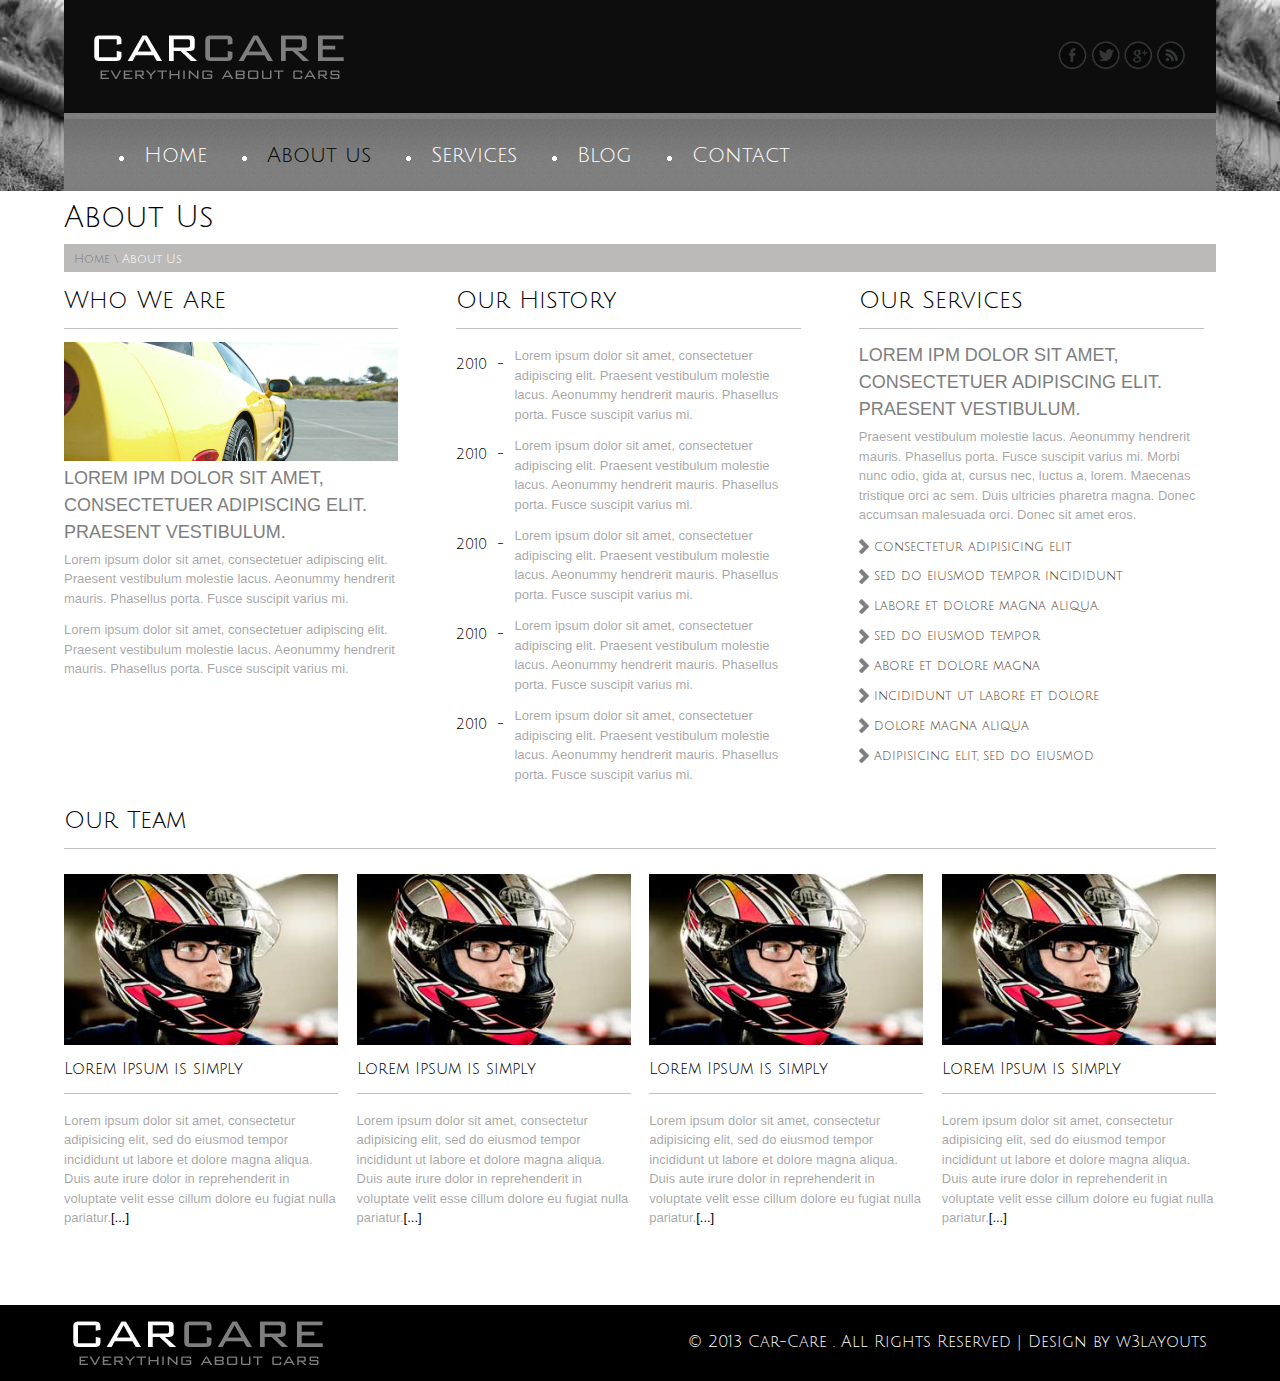
==== about.html @ 3f4c964e "Add template" ====
<!--
Author: W3layouts
Author URL: http://w3layouts.com
License: Creative Commons Attribution 3.0 Unported
License URL: http://creativecommons.org/licenses/by/3.0/
-->
<!DOCTYPE HTML>
<html>
	<head>
		<meta http-equiv="Content-Type" content="text/html; charset=utf-8" />
		<title>Car_Care Website Template | About :: W3layouts</title>
		<link href="css/style.css" rel="stylesheet" type="text/css"  media="all" />
		<link href='//fonts.googleapis.com/css?family=Julius+Sans+One' rel='stylesheet' type='text/css'>
		<link href='//fonts.googleapis.com/css?family=Clicker+Script' rel='stylesheet' type='text/css'>
	</head>
	<body>
	<!--start-wrap--->
	<div class="wrap">
		<!--start-header--->
		<div class="header">
			<!--start-logo--->
			<div class="logo">
				<a href="index.html"><img src="images/logo1.png" title="logo" /></a>
			</div>
			<!--end-logo--->
			<!--start-top-nav--->
			<div class="social-top-nav">
				<ul>
					<li><a href="#"><img src="images/facebook.png" title="facebook" /></a></li>
					<li><a href="#"><img src="images/twitter.png" title="twitter" /></a></li>
					<li><a href="#"><img src="images/google.png" title="google+" /></a></li>
					<li><a href="#"><img src="images/feed.png" title="rss" /></a></li>
				</ul>
			</div>
			<div class="clear"> </div>
			<!--end-top-nav--->
			</div>
			<!--start-top-nav--->
			<div class="top-nav">
				<ul>
					<li><a href="index.html">Home</a></li>
					<li class="active"><a href="about.html">About us</a></li>
					<li><a href="services.html">Services</a></li>
					<li><a href="blog.html">Blog</a></li>
					<li><a href="contact.html">Contact</a></li>
				</ul>
			</div>
			<!--end-top-nav--->
		<!--end-header--->
					</div>
					<!---start-about--->
						<div class="about">
							<div class="wrap">
								<h5>About Us</h5>
								<div class="about-top-pagination"> 
									<ul>
										<li><a href="#">Home \</a></li>
										<li><a href="#"><span>About Us</span></a></li>
									</ul>
								</div>
								<div class="about-topgrids">
									<div class="about-topgrid1">
										<h3>Who We Are</h3>
										<img src="images/01.jpg" title="name"/>
										<h4>LOREM IPM DOLOR SIT AMET, CONSECTETUER ADIPISCING ELIT. PRAESENT VESTIBULUM.</h4>
										<p>Lorem ipsum dolor sit amet, consectetuer adipiscing elit. Praesent vestibulum molestie lacus. Aeonummy hendrerit mauris. Phasellus porta. Fusce suscipit varius mi.</p>
										<p>Lorem ipsum dolor sit amet, consectetuer adipiscing elit. Praesent vestibulum molestie lacus. Aeonummy hendrerit mauris. Phasellus porta. Fusce suscipit varius mi.</p>
									</div>
								</div>
								<div class="about-histore">
									<h3>Our History</h3>
									<div class="historey-lines">
										<ul>
											<li><span>2010 &nbsp;-</span></li>
											<li><p>Lorem ipsum dolor sit amet, consectetuer adipiscing elit. Praesent vestibulum molestie lacus. Aeonummy hendrerit mauris. Phasellus porta. Fusce suscipit varius mi.</p></li>
											<div class="clear"> </div>
										</ul>
									</div>
									<div class="historey-lines">
										<ul>
											<li><span>2010 &nbsp;-</span></li>
											<li><p>Lorem ipsum dolor sit amet, consectetuer adipiscing elit. Praesent vestibulum molestie lacus. Aeonummy hendrerit mauris. Phasellus porta. Fusce suscipit varius mi.</p></li>
											<div class="clear"> </div>
										</ul>
									</div>
									<div class="historey-lines">
										<ul>
											<li><span>2010 &nbsp;-</span></li>
											<li><p>Lorem ipsum dolor sit amet, consectetuer adipiscing elit. Praesent vestibulum molestie lacus. Aeonummy hendrerit mauris. Phasellus porta. Fusce suscipit varius mi.</p></li>
											<div class="clear"> </div>
										</ul>
									</div>
									<div class="historey-lines">
										<ul>
											<li><span>2010 &nbsp;-</span></li>
											<li><p>Lorem ipsum dolor sit amet, consectetuer adipiscing elit. Praesent vestibulum molestie lacus. Aeonummy hendrerit mauris. Phasellus porta. Fusce suscipit varius mi.</p></li>
											<div class="clear"> </div>
										</ul>
									</div>
									<div class="historey-lines">
										<ul>
											<li><span>2010 &nbsp;-</span></li>
											<li><p>Lorem ipsum dolor sit amet, consectetuer adipiscing elit. Praesent vestibulum molestie lacus. Aeonummy hendrerit mauris. Phasellus porta. Fusce suscipit varius mi.</p></li>
											<div class="clear"> </div>
										</ul>
									</div>
									<div class="clear"> </div>
								</div>
								<div class="about-services">
									<h3>Our Services</h3>
									<h4>LOREM IPM DOLOR SIT AMET, CONSECTETUER ADIPISCING ELIT. PRAESENT VESTIBULUM.</h4>
									<p>Praesent vestibulum molestie lacus. Aeonummy hendrerit mauris. Phasellus porta. Fusce suscipit varius mi. Morbi nunc odio, gida at, cursus nec, luctus a, lorem. Maecenas tristique orci ac sem. Duis ultricies pharetra magna. Donec accumsan malesuada orci. Donec sit amet eros.</p>
									<ul>
										<li><a href="#"><img src="images/marker1.png"> consectetur adipisicing elit</a></li>
										<li><a href="#"><img src="images/marker1.png"> sed do eiusmod tempor incididunt</a></li>
										<li><a href="#"><img src="images/marker1.png"> labore et dolore magna aliqua.</a></li>
										<li><a href="#"><img src="images/marker1.png"> sed do eiusmod tempor</a></li>
										<li><a href="#"><img src="images/marker1.png"> abore et dolore magna</a></li>
										<li><a href="#"><img src="images/marker1.png"> incididunt ut labore et dolore</a></li>
										<li><a href="#"><img src="images/marker1.png"> dolore magna aliqua</a></li>
										<li><a href="#"><img src="images/marker1.png"> adipisicing elit, sed do eiusmod</a></li>
										<div class="clear"> </div>
									</ul>
								</div>
								<div class="clear"> </div>
								<div class="ourteam">
									<h3>Our Team</h3>
									<div class="section group">
										<div class="grid_1_of_4 images_1_of_4">
											 <img src="images/w1.jpg">
											 <h3>Lorem Ipsum is simply </h3>
											 <p>Lorem ipsum dolor sit amet, consectetur adipisicing elit, sed do eiusmod tempor incididunt ut labore et dolore magna aliqua. Duis aute irure dolor in reprehenderit in voluptate velit esse cillum dolore eu fugiat nulla pariatur.<a href="#">[...]</a></p>
										</div>
										<div class="grid_1_of_4 images_1_of_4">
											 <img src="images/w1.jpg">
											 <h3>Lorem Ipsum is simply </h3>
											 <p>Lorem ipsum dolor sit amet, consectetur adipisicing elit, sed do eiusmod tempor incididunt ut labore et dolore magna aliqua. Duis aute irure dolor in reprehenderit in voluptate velit esse cillum dolore eu fugiat nulla pariatur.<a href="#">[...]</a></p>
										</div>
										<div class="grid_1_of_4 images_1_of_4">
											 <img src="images/w1.jpg">
											 <h3>Lorem Ipsum is simply </h3>
											 <p>Lorem ipsum dolor sit amet, consectetur adipisicing elit, sed do eiusmod tempor incididunt ut labore et dolore magna aliqua. Duis aute irure dolor in reprehenderit in voluptate velit esse cillum dolore eu fugiat nulla pariatur.<a href="#">[...]</a></p>
										</div>
										<div class="grid_1_of_4 images_1_of_4">
											 <img src="images/w1.jpg">
											 <h3>Lorem Ipsum is simply </h3>
											 <p>Lorem ipsum dolor sit amet, consectetur adipisicing elit, sed do eiusmod tempor incididunt ut labore et dolore magna aliqua. Duis aute irure dolor in reprehenderit in voluptate velit esse cillum dolore eu fugiat nulla pariatur.<a href="#">[...]</a></p>
										</div>
									</div>
								</div>
							</div>
							<!---end-about--->
							<div class="clear"> </div>
								<div class="footer"> 
									<div class="wrap"> 
									<div class="footer-left">
										<a href="#"><img src="images/logo1.png" title="logo" /></a>
									</div>
									<div class="footer-right">
										<p>© 2013 Car-Care . All Rights Reserved | Design by <a href="http://w3layouts.com/">w3layouts</a></p>
									</div>
									<div class="clear"> </div>
								</div>
						</div>
	<!--end-wrap--->
	 </div>
	</body>
</html>
---- css/style.css ----
/* reset */
html,body,div,span,applet,object,iframe,h1,h2,h3,h4,h5,h6,p,blockquote,pre,a,abbr,acronym,address,big,cite,code,del,dfn,em,img,ins,kbd,q,s,samp,small,strike,strong,sub,sup,tt,var,b,u,i,dl,dt,dd,ol,nav ul,nav li,fieldset,form,label,legend,table,caption,tbody,tfoot,thead,tr,th,td,article,aside,canvas,details,embed,figure,figcaption,footer,header,hgroup,menu,nav,output,ruby,section,summary,time,mark,audio,video{margin:0;padding:0;border:0;font-size:100%;font:inherit;vertical-align:baseline;}
article, aside, details, figcaption, figure,footer, header, hgroup, menu, nav, section {display: block;}
ol,ul{list-style:none;margin:0px;padding:0px;}
blockquote,q{quotes:none;}
blockquote:before,blockquote:after,q:before,q:after{content:'';content:none;}
table{border-collapse:collapse;border-spacing:0;}
/* start editing from here */
a{text-decoration:none;}
.txt-rt{text-align:right;}/* text align right */
.txt-lt{text-align:left;}/* text align left */
.txt-center{text-align:center;}/* text align center */
.float-rt{float:right;}/* float right */
.float-lt{float:left;}/* float left */
.clear{clear:both;}/* clear float */
.pos-relative{position:relative;}/* Position Relative */
.pos-absolute{position:absolute;}/* Position Absolute */
.vertical-base{	vertical-align:baseline;}/* vertical align baseline */
.vertical-top{	vertical-align:top;}/* vertical align top */
nav.vertical ul li{	display:block;}/* vertical menu */
nav.horizontal ul li{	display: inline-block;}/* horizontal menu */
img{max-width:100%;}
/*end reset*/
body{
	background:url(../images/body-bg.jpg) repeat-x #EBE7E6;
}
.wrap{
	width:80%;
	margin:0 auto;
}
.logo{
	float:left;
	margin-top: 5px;
}
.social-top-nav{
	float:right;
	margin-top: 11px;
}
.social-top-nav ul li{
	display:inline-block;
}
.social-top-nav ul li a{
	display:block;
}
.social-top-nav ul li a img:hover{
	opacity:0.8;
}
.header{
	background: #0D0D0D;
	padding:30px;
}
/*----top-nav----*/
.top-nav ul li{
	display: inline-block;
	background: url(../images/li.png) transparent 0 80% no-repeat;
	padding: 7px 0px 0px 26px;
	margin-left: 30px;
}
.top-nav ul li a{
	font-family: 'Julius Sans One', sans-serif;
	color: #fff;
	font-size: 1.29em;
}
.top-nav{
	background: url(../images/nav1.png) #7D7D7D repeat-x;
	padding: 24px;
}
.top-nav li.active> a, .top-nav li> a:hover {
	color:#000;
}
/*----content----*/
/*  GRID OF THREE   ============================================================================= */
.content-top-grids{
	background:#FFFFFF;
	box-shadow: 0px 0px 10px rgba(85, 85, 85, 0.12);
}
.section {
	clear: both;
	padding: 0px;
	margin: 0px;
}
.group:before,
.group:after {
    content:"";
    display:table;
}
.group:after {
    clear:both;
}
.group {
    zoom:1;
}
.grid_1_of_3{
	display: block;
	float:left;
	margin: 1% 0 0% 1.6%;
	text-align: center;
}
.grid_1_of_3:first-child { 
	margin-left: 0; 
} 
.images_1_of_3 {
	width: 29.2%;
	padding: 1.5% 1.5% 0 1.5%;
}
.images_1_of_3  img {
	max-width:100%;
	display:block;
}
.images_1_of_3  h3{
	font: 400 52px/72px 'Clicker Script',cursive;
	color: #565656;
	text-align: center;
	margin-bottom: 0;
	padding-bottom: 0px;
}
.images_1_of_3  h4{
	font: 400 22px Julius Sans One;
	color: #797673;
	text-align: center;
	letter-spacing: 1px;
	padding-bottom: 4px;
	margin: 0;
	padding: 0px 0 12px;
}
.images_1_of_3:first-child h3 span{
	color:#53BEE2;
}
.images_1_of_3:nth-child(2) h3 span{
	color:#FFBD12;
}
.images_1_of_3:nth-child(3) h3 span{
	color:#83CB13;
}
.images_1_of_3  p  {
	font-size:0.8125em;
	color: rgba(85, 85, 85, 0.53);
	line-height: 1.5em;
	font-family: "Helvetica Neue",Helvetica,Arial,sans-serif;
	padding: 4px 0px 8px 0px;
}
.images_1_of_3 .button{
	margin-top: .3em;
	line-height: 1.9em;
	width: 90%;
	text-align: center;
	margin: 0 auto;
	height: 45px;
	border-bottom: 8px solid #53BEE2;
}
.images_1_of_3 .mid{
	border-bottom: 8px solid #FFBD12;
}
.images_1_of_3 .last{
	border-bottom: 8px solid #83CB13;
}
.images_1_of_3 .mid span a:hover,.images_1_of_3 .last span a:hover,.images_1_of_3 .button a:hover{
	color:#000;
}
.images_1_of_3 .mid span a{
	background:url(../images/002.png) no-repeat center;
	height: 62px;
	display: block;
	line-height: 3.4em;
	font-family: "Helvetica Neue",Helvetica,Arial,sans-serif;
	font-weight:bold;
	color:#fff;
	text-align: center;
	font-size: 1.09em;
}
.images_1_of_3 .last span a{
	background:url(../images/003.png) no-repeat center;
	height: 62px;
	display: block;
	line-height: 3.4em;
	font-family: "Helvetica Neue",Helvetica,Arial,sans-serif;
	font-weight:bold;
	color:#fff;
	text-align: center;
	font-size: 1.09em;
}
.images_1_of_3 .button a{
		background: url(../images/001.png) no-repeat center;
		height: 62px;
		display: block;
		line-height: 3.4em;
		display: block;
		font-family: "Helvetica Neue",Helvetica,Arial,sans-serif;
		font-weight:bold;
		color:#fff;
		text-align: center;
		font-size: 1.09em;
		transition: 0.5s ease;
		-o-transition: 0.5s ease;
		-webkit-transition: 0.5s ease;
}
.images_1_of_3 .button a:hover{
        text-decoration:none; 
}

/***** Media Quries *****/
@media only screen and (max-width: 1024px) {
	.wrap{
		width:90%;
	}	
}
/*  GO FULL WIDTH AT LESS THAN 640 PIXELS */
@media only screen and (max-width: 640px) {
	
	.wrap{
		width:95%;
	}
	.grid_1_of_3{ 
		margin: 2% 0 2% 0%;
	}
	
	.images_1_of_3 {
		width:94%;
		padding:3%;
	}
}

/*  GO FULL WIDTH AT LESS THAN 480 PIXELS */
@media only screen and (max-width: 480px) {
	
	.wrap{
		width:95%;
	}
	.grid_1_of_3{ 
		margin: 2% 0 2% 0%;
	}	
	.images_1_of_3 {
		width:92%;
		padding:4%;
	}
}
/*---banner-info---*/
.banner-info{
	float:left;
	padding: 83px 0px 0px 10px;
}
.banner-img{
	float:right;
}
.banner-img img{
	display:block;
}
.banner-info p{
	color:#F2B81F;
	font-family: "Helvetica Neue",Helvetica,Arial,sans-serif;
	font-size:100px;
	line-height: 1.3em;
}
.banner-info h3{
	color:#574839;
	font-family: "Helvetica Neue",Helvetica,Arial,sans-serif;
	font-size: 50px;
	font-weight: bold;
	line-height: 1.12em;
}
.banner-info p span{
	color:#FF6C28;
	font-family: "Helvetica Neue",Helvetica,Arial,sans-serif;
	padding-right: 15px;
}
.banner-link{
	background: rgba(131, 131, 131, 0.44);
	padding: 10px;
}
.bannerlink1 a{
	color:#fff;
	font-family: 'Julius Sans One', sans-serif;
	font-size: 18px;
	float: right;
	transition: 0.5s ease;
	-o-transition: 0.5s ease;
	-webkit-transition: 0.5s ease;
}
.bannerlink1 a img{
	vertical-align:middle;
}
.bannerlink1 a:hover{
	color:#000;
}
/*-----bottom-grids----*/
.bottom-grid1 {
	width: 27%;
	float:left;
	margin-right: 3%;
}
.bottom-grids{
	background:#fff;
}
.bottom-grid1 h3,.bottom-grid2 h3{
	color: #000;
	font-family: 'Julius Sans One', sans-serif;
	font-size: 24px;
	padding: 15px 0px 15px 0px;
	border-bottom: 1px solid silver;
	margin-bottom: 13px;
}
.bottom-grid1 span,.bottom-grid2 span{
	color: #FFBD12;
	font-family: 'Julius Sans One', sans-serif;
	font-size: 16px;
}
.bottom-grid1 p,.bottom-grid2 p{
	font-size: 0.8125em;
	color: rgba(85, 85, 85, 0.53);
	line-height: 1.5em;
	font-family: "Helvetica Neue",Helvetica,Arial,sans-serif;
	padding: 8px 0px 12px 0px;
}
.bottom-grid1 ul li a{
	color: #574839;
	font-family: 'Julius Sans One', sans-serif;
	font-size: 13px;
	line-height: 2.98em;
	transition: 0.5s ease;
	-o-transition: 0.5s ease;
	-webkit-transition: 0.5s ease;
}
.bottom-grid1 ul li a img{
	vertical-align:middle;
}
.bottom-grid1 ul li a:hover{
	color:#FFBD12;
}
.bottom-grid-fristlink{
	background: #FFBD12;
	padding: 10px;
	color: #fff;
	font-family: "Helvetica Neue",Helvetica,Arial,sans-serif;
	font-weight: bold;
	transition: all 0.3s;
}
.bottom-grid-fristlink img{
	vertical-align:middle;
}
.bottom-grid-fristlink:hover{
	color:#000;
}
.bottom-grid2 ul li{
	display:inline-block;
	width: 30%;
	padding: 3.799% 1.34%;
}
.bottom-grid2 {
	float: left;
	width: 33%;
	margin-right: 3%;
}
.bottom-mid span{
	color:#53BEE2;
}
.bottom-mid a{
	background:#53BEE2;
}
.bottom-last a{
	background:#83CB13;
}
.bottom-last span{
	color:#83CB13;	
}
.gallery li a img{
	display:block;
}
/*---footer---*/
.footer{
	margin-top:40px;
	padding: 12px 10px;
	background:#000;
}
.footer-left{
	float:left;
	margin-top: 4px;
}
.footer-right{
	float:right;
	margin-top: 16px;
}
.footer-right p{
	color: #fff;
	font-family: 'Julius Sans One', sans-serif;
	font-size: 16px;
}
.footer-right p a{
	color:#fff;
}
.footer-right p a:hover{
	color: #767676;
}
/*---about---*/
.about-top-pagination{
	background: #BCBAB9;
	padding: 5px 10px;
}
.about-top-pagination ul li{
	display:inline-block;
}
.about-top-pagination ul li a{
	color:#797979;
	font-family: 'Julius Sans One', sans-serif;
	font-size: 12px;
}
.about-top-pagination ul li a span{
	color:#fff;
}
.about{
	background:#fff;
}
.about-topgrid1{
	width: 29%;
	float: left;
	margin-right: 5%;
}
.about h5{
	color: #000;
	font-family: 'Julius Sans One', sans-serif;
	font-size: 30px;
	padding: 10px 0px;
}
.about-topgrid1 h3{
	color: #000;
	font-family: 'Julius Sans One', sans-serif;
	font-size: 24px;
	padding: 15px 0px 15px 0px;
	border-bottom: 1px solid silver;
	margin-bottom: 13px;
}
.about-topgrid1 h4{
	color: #7E7E7E;
	font-family: "Helvetica Neue",Helvetica,Arial,sans-serif;
	font-size: 18px;
	line-height: 1.5em;
}
.about-topgrid1 p{
	font-size: 0.8125em;
	color: rgba(85, 85, 85, 0.53);
	line-height: 1.5em;
	font-family: "Helvetica Neue",Helvetica,Arial,sans-serif;
	padding: 4px 0px 8px 0px;
}
/*----about-histore----*/
.about-histore{
	float:left;
	width:30%;
}
.about-histore h3{
	color: #000;
	font-family: 'Julius Sans One', sans-serif;
	font-size: 24px;
	padding: 15px 0px 15px 0px;
	border-bottom: 1px solid silver;
	margin-bottom: 13px;
}
.about-histore ul li span{
	color: #000;
	font-family: 'Julius Sans One', sans-serif;
	font-size: 14px;
	padding: 15px 0px 15px 0px;
	margin-bottom: 13px;
	float: left;
	width: 15%;
}
.about-histore ul li p{
	font-size: 0.8125em;
	color: rgba(85, 85, 85, 0.53);
	line-height: 1.5em;
	font-family: "Helvetica Neue",Helvetica,Arial,sans-serif;
	padding: 4px 0px 8px 0px;
	float: right;
	width: 83%;
}
/*----about-services---*/
.about-services h3{
	color: #000;
	font-family: 'Julius Sans One', sans-serif;
	font-size: 24px;
	padding: 15px 0px 15px 0px;
	border-bottom: 1px solid silver;
	margin-bottom: 13px;
}
.about-services h4{
	color: #7E7E7E;
	font-family: "Helvetica Neue",Helvetica,Arial,sans-serif;
	font-size: 18px;
	line-height: 1.5em;
}
.about-services p{
	font-size: 0.8125em;
	color: rgba(85, 85, 85, 0.53);
	line-height: 1.5em;
	font-family: "Helvetica Neue",Helvetica,Arial,sans-serif;
	padding: 4px 0px 8px 0px;
}
.about-services ul li a img{
	vertical-align:middle;
}
.about-services{
	width:30%;
	float:left;
	margin-left:5%;
}
.about-services ul li a{
	color: #574839;
	font-family: 'Julius Sans One', sans-serif;
	font-size: 13px;
	line-height: 2.3em;
}
.about-services ul li a:hover{
	color:#000;
}
/*---our team---*/
.ourteam h3{
	color: #000;
	font-family: 'Julius Sans One', sans-serif;
	font-size: 24px;
	padding: 15px 0px 15px 0px;
	border-bottom: 1px solid silver;
	margin-bottom: 13px;
}
/*  GRID OF Four   ============================================================================= */
.section {
	clear: both;
	padding: 0px;
	margin: 0px;
}
.group:before,
.group:after {
    content:"";
    display:table;
}
.group:after {
    clear:both;
}
.group {
    zoom:1;
}
.grid_1_of_4{
	display: block;
	float:left;
	margin: 0% 0 1% 1.6%;
}
.grid_1_of_4:first-child { 
	margin-left: 0; 
} 
.images_1_of_4 {
	width: 23.8%;
	padding: 1% 0% 1.5% 0px;
}
.images_1_of_4  img{
	max-width:100%;
	display:block;
}
.images_1_of_4  h3{
	color: #000;
	font-family: 'Julius Sans One', sans-serif;
	font-size: 16px;
	padding: 15px 0px 15px 0px;
}
.images_1_of_4  p {
	font-size: 0.8125em;
	color: rgba(85, 85, 85, 0.53);
	line-height: 1.5em;
	font-family: "Helvetica Neue",Helvetica,Arial,sans-serif;
	padding: 4px 0px 8px 0px;	
}
.images_1_of_4  p a{
	color:#000;
}
.images_1_of_4  p a:hover{
	color:#797979;
}
.images_1_of_4 .button{
	margin-top:.3em;
	line-height:1.9em;
}
.images_1_of_4 .button a{
		padding:6px 10px;
		font-size:0.8em;
		font-family: Arial, "Helvetica Neue", "Helvetica", Tahoma, Verdana, sans-serif;
		border: 1px solid rgba(0,0,0,0.1);
  		box-shadow: inset 0 1px 0 rgba(255,255,255,0.7);
        background        : #3f4040;       
        color             : #fff;
        text-shadow       : 0 1px 0 rgba(0, 0, 0, 0.4); 
        -webkit-box-shadow: 0 1px rgba(255, 255, 255, 0.2) inset, 0 2px 2px -1px rgba(0, 0, 0, 0.3);
		-moz-box-shadow: 0 1px rgba(255,255,255,0.2) inset, 0 2px 2px -1px rgba(0,0,0,0.3);
		box-shadow: 0 1px rgba(255, 255, 255, 0.2) inset, 0 2px 2px -1px rgba(0, 0, 0, 0.3);
		-moz-border-radius: 3px;
		-webkit-border-radius: 3px;
		border-radius: 3px;
}
.images_1_of_4 .button a:hover{
	    border: 1px solid #303030;
        background: #525252;
        text-decoration:none;
}

/***** Media Quries *****/
@media only screen and (max-width: 1024px) {
	.wrap{
		width:90%;
	}	
}
/*  GO FULL WIDTH AT LESS THAN 640 PIXELS */
@media only screen and (max-width: 640px) {
	
	.wrap{
		width:95%;
	}
	.grid_1_of_4{ 
		margin: 2% 0 2% 0%;
	}	
	.images_1_of_4 {
		width:94%;
		padding:3%;
	}
}

/*  GO FULL WIDTH AT LESS THAN 480 PIXELS */
@media only screen and (max-width: 480px) {
	
	.wrap{
		width:95%;
	}
	.grid_1_of_4{ 
		margin: 2% 0 2% 0%;
	}	
	.images_1_of_4 {
		width:92%;
		padding:4%;
	}
}
/*---services----*/
.services-top-pagination{
	background: #BCBAB9;
	padding: 5px 10px;
}
.services-top-pagination ul li{
	display:inline-block;
}
.services-top-pagination ul li a{
	color:#797979;
	font-family: 'Julius Sans One', sans-serif;
	font-size: 12px;
}
.services-top-pagination ul li a span{
	color:#fff;
}
.services{
	background:#fff;
	padding-bottom: 30px;
	margin-bottom: -38px;
}
.services h5 {
	color: #000;
	font-family: 'Julius Sans One', sans-serif;
	font-size: 30px;
	padding: 10px 0px;
}
.services-grid1{
	width: 30%;
	float:left;
	text-align: center;
	padding: 25px 0;
}
.services-grid1:nth-child(2),.services-grid1:nth-child(4),.services-grid1:nth-child(8){
	margin: 0% 4.2%;
}
.services-grid1 h4{
	color: #000;
	font-family: 'Julius Sans One', sans-serif;
	font-size: 18px;
	padding: 10px 0px 10px 0px;
}
.services-grid1 p{
	font-size: 0.8125em;
	color: rgba(85, 85, 85, 0.53);
	line-height: 1.5em;
	font-family: "Helvetica Neue",Helvetica,Arial,sans-serif;
	padding: 4px 0px 20px 0px;
}
.services-grid1 a{
	padding: 10px 12px;
	color: #fff;
	font-family: "Helvetica Neue",Helvetica,Arial,sans-serif;
	font-weight: bold;
	background:#757575;
	transition: 0.5s ease;
	-o-transition: 0.5s ease;
	-webkit-transition: 0.5s ease;
}
.services-grid1 a:hover{
	color:#000;
}
.services-grid1 a img{
	vertical-align:middle;
}
.Project-gallery a {
	background:none;
}
.service-pagenation{
	text-align: center;
	margin-top: 30px;
}
.service-pagenation ul li{
	display:inline-block;
}
.service-pagenation  li a {
	font: 400 12px/1.2em Arial;
	color: #5a5a5a;
	padding: 11px 18px;
	background: #fff;
	text-decoration: none;
	text-shadow: none;
	border: 1px solid #e9e9e9;
	margin-top: 16px;
}
.service-pagenation  li.active> a, .service-pagenation  li> a:hover {
	background: #757575;
	color: #fff;
}
/*----Blog----*/ 
.blog{
	background:#fff;
	padding-bottom: 71px;
	margin-bottom: -39px;
}
.blog h5 {
	color: #000;
	font-family: 'Julius Sans One', sans-serif;
	font-size: 30px;
	padding: 10px 0px;
}
.blog-top-pagination{
	background: #BCBAB9;
	padding: 5px 10px;
}
.blog-top-pagination ul li{
	display:inline-block;
}
.blog-top-pagination ul li a{
	color:#797979;
	font-family: 'Julius Sans One', sans-serif;
	font-size: 12px;
}
.blog-top-pagination ul li a span{
	color:#fff;
}
/*----artical---*/
/*----blog----*/

/*  GRID OF Content with Image   ============================================================================= */
.image {
	clear: both;
	padding: 0px;
	margin: 0px;
	padding: 1.5% 0;
}
.group:before,
.group:after {
    content:"";
    display:table;
}
.group:after {
    clear:both;
}
.group {
    zoom:1;
}
.grid {
	display: block;
	float:left;
	margin: 0% 0 0% 1.6%;
}
.grid:first-child { margin-left: 0; }

.images_3_of_1 {
	width:30.2%;
	position:relative;
}
.images_3_of_1 span img{
	position: absolute;
	top: 0px;
	left: -2px;
}
.span_2_of_3{
	width: 68.1%;
}
.images_3_of_1  img {
	max-width:100%;
	display:block;
}
.span_2_of_3  h3 a{
	color: #000;
	font-family: 'Julius Sans One', sans-serif;
	font-size: 18px;
	padding:0px;
}
.span_2_of_3  p  {
	font: 400 13px/20px Arial;
	color: #9b9b9b;
	padding: 7px 0px 13px 0px;
}
.span_2_of_3 .button{
	margin-top:.3em;
	line-height:1.9em;
}
.span_2_of_3 .button a{
		padding: 10px 12px;
		color: #fff;
		font-family: "Helvetica Neue",Helvetica,Arial,sans-serif;
		font-weight: bold;
		background: #757575;
		padding: 2px 12px;
		float:right;
		transition: 0.5s ease;
		-o-transition: 0.5s ease;
		-webkit-transition: 0.5s ease;
}
.span_2_of_3 .button a img{
	vertical-align:middle;
	padding-left:5px;
}
.span_2_of_3 .button a:hover{
		color: #000;
		transition: all 0.3s;
}

/***** Media Quries *****/
@media only screen and (max-width: 1024px) {
	.wrap{
		width:90%;
	}	
}

/*  GO FULL WIDTH AT LESS THAN 640 PIXELS */
@media only screen and (max-width: 640px){
	.wrap{
		width:95%;
	}
	.image{
		padding:3%;
	}
	.grid {
		margin:0;
	}	
	.images_3_of_1 {
		width:100%;	
		padding:2% 0 2% 0;	
	}
	.span_2_of_3 {
		width:100%;
	}
}

/*  GO FULL WIDTH AT LESS THAN 480 PIXELS */
@media only screen and (max-width: 480px) {
	
	.wrap{
		width:95%;
	}
	.image{
		padding:4%;
	}
	.grid {
		margin:0;
	}	
	.images_3_of_1 {
		width:100%;
		padding:2% 0 2% 0;		
	}
	.span_2_of_3 {
		width:100%;
	}
}
/*----artical-links---*/
.artical-links{
	padding: 10px 0px;
	border: 1px solid rgba(192, 192, 192, 0.22);
	border-left: none;
	margin-top: 5px;
	border-right: none;
}
.artical-links ul li{
	display:inline-block;
}
.artical-links ul li:last-child{
	float:right;
}
.artical-links ul li img{
	vertical-align:middle;
	padding-right:10px;
}
.artical-links ul li a{
	font: 400 14px/22px Arial;
	color: #cbcbc3;
	padding-left: 20px;
}
.artical-links ul li a:hover{
	color:#797D7E;
}
/*---contact---*/
/*  Contact Form  ============================================================================= */
.section {
	clear: both;
	padding: 0px;
	margin: 0px;
}
.group:before,
.group:after {
    content:"";
    display:table;
}
.group:after {
    clear:both;
}
.group {
    zoom:1;
}
.col{
	display: block;
	float:left;
}
.col:first-child{
	margin-left:0;
}	
.span_2_of_3 {
	width: 63.1%;
	padding: 0; 
}
.span_1_of_3 {
	width: 29.2%;
	padding:1.5%; 
}
.span_2_of_3  h3,
.span_1_of_3  h3 {
	color: #000;
	font-family: 'Julius Sans One', sans-serif;
	font-size: 24px;
	padding: 10px 0px;
}
.span_2_of_3  h3{
	padding:0px;
}
.contact-form{
	position:relative;
	padding-bottom:30px;
	padding-top: 30px;
}
.contact-form div{
	padding:5px 0;
}
.contact-form span{
	display:block;
	font-size:0.8125em;
	color: #333;
	padding-bottom:5px;
	font-family: 'Julius Sans One', sans-serif;
}
.contact-form input[type="text"],.contact-form textarea{
		    padding:8px;
			display:block;
			width:98%;
			background:#fcfcfc;
			border: none;
			outline:none;
			color:#464646;
			font-size:0.8125em;
			font-family:Arial, Helvetica, sans-serif;
			box-shadow: inset 0px 0px 3px #999;
			-webkit-box-shadow: inset 0px 0px 3px #999;
			-moz-box-shadow: inset 0px 0px 3px #999;
			-o-box-shadow: inset 0px 0px 3px #999;
			-webkit-appearance:none;
}
.contact-form textarea{
		resize:none;
		height:120px;		
}
.contact-form input[type="submit"]{
	padding: 10px 12px;
	color: #fff;
	font-family: "Helvetica Neue",Helvetica,Arial,sans-serif;
	font-weight: bold;
	background: #757575;
	padding: 2px 12px;
	float: right;
	padding: 10px 20px;
	border:none;
	cursor:pointer;
	transition: 0.5s ease;
	-o-transition: 0.5s ease;
	-webkit-transition: 0.5s ease;
}
.contact-form input[type="submit"]:hover{
	background-color:#000;
}
.contact-form input[type="submit"]:active{
	background-color:#000;  
}
.company_address p{
	font: 400 13px/20px Arial;
	color: #9b9b9b;
	padding: 7px 0px;
}
.company_address p span{
	text-decoration:underline;
	color:#797D7E;
	cursor:pointer;
}
a.link4 {
    color: #000;
}
.company_address p span:hover{
	color:#000;
}
.map{
	border:1px solid #C7C7C7;
	margin-bottom:15px;
}

/***** Media Quries *****/
@media only screen and (max-width: 1024px) {
	.wrap{
		width:95%;
	}	
}
/*  GO FULL WIDTH AT LESS THAN 800 PIXELS */

@media only screen and (max-width: 800px) {
	.wrap{
		width:95%;
	}
	.span_2_of_3 {
		width:94%;
		padding:3%; 
	}
	.col{ 
		margin: 1% 0 1% 0%;
	}
	.span_1_of_3 {
		width:94%;
		padding:3%; 
	}
}

/*  GO FULL WIDTH AT LESS THAN 640 PIXELS */

@media only screen and (max-width: 640px) and (min-width: 480px) {
	.wrap{
		width:95%;
	}
	.span_2_of_3 {
		width:94%;
		padding:3%; 
	}
	.col{ 
		margin: 1% 0 1% 0%;
	}
	.span_1_of_3 {
		width:94%;
		padding:3%; 
	}
   
   .contact-form input[type="text"],.contact-form textarea{
		width:97%;
	}
}
/*  GO FULL WIDTH AT LESS THAN 480 PIXELS */

@media only screen and (max-width: 480px) {
	.wrap{
		width:95%;
	}
	.span_2_of_3 {
		width:90%;
		padding:5%; 
	}
	.col { 
		margin: 1% 0 1% 0%;
	}
	.span_1_of_3 {
		width:90%;
		padding:5%; 
	}
	.contact-form input[type="text"],.contact-form textarea{
		width:92%;
	}
}
/*----contact----*/
.contact{
	background:#fff;
	padding-bottom: 30px;
	margin-bottom: -42px;
}
.contact h5 {
	color: #000;
	font-family: 'Julius Sans One', sans-serif;
	font-size: 30px;
	padding: 10px 0px;
}
.contact-top-pagination{
	background: #BCBAB9;
	padding: 5px 10px;
}
.contact-top-pagination ul li{
	display:inline-block;
}
.contact-top-pagination ul li a{
	color:#797979;
	font-family: 'Julius Sans One', sans-serif;
	font-size: 12px;
}
.contact-top-pagination ul li a span{
	color:#fff;
}
/*----responsive design----*/
@media only screen and (max-width: 1366px) and (min-width: 1280px) {
	.wrap{
		width:90%;
	}
	.banner-info p {
		font-size: 90px;
	}
	.bottom-grid2 ul li {
		padding: 3.799% 1.3%;
	}
	.span_2_of_3 h3,.span_2_of_3 h3 a{
		padding:0px;
	}
	.span_2_of_3 {
		padding: 0px;
	}
	.span_2_of_3 p {
		padding: 5px 0px 13px 0px;
	}
	.contact-form {
		padding-top:30px;
	}
}
@media only screen and (max-width: 1280px) and (min-width: 1024px) {
	.wrap{
		width:90%;
	}
	.banner-info p {
		font-size:80px;
	}
	.banner-info h3 {
		font-size:45px;
	}
	.bottom-grid2 ul li {
		padding: 3% 1.2%;
	}
	.span_2_of_3 h3,.span_2_of_3 h3 a{
		padding:0px;
	}
	.span_2_of_3 {
		padding: 0px;
	}
	.span_2_of_3 p {
		padding: 5px 0px 13px 0px;
	}
	.contact-form {
		padding-top:30px;
	}
}
@media only screen and (max-width: 1024px) and (min-width: 768px) {
	.wrap{
		width:90%;
	}
	.images_1_of_3 h3 {
		font: 400 44px/72px 'Clicker Script',cursive;
	}
	.banner-info p {
		font-size:60px;
	}
	.banner-info h3 {
		font-size:40px
	}
	.banner-img {
		width:40%;
	}
	.banner-info {
		padding: 75px 0px 0px 27px;
	}
	.bottom-grid1 p:last-child{
		display:none;
	}
	.bottom-grid2 ul li {
		width:45%;
	}
	.about-histore ul li span {
		width:20%;
	}
	.about-histore ul li p {
		width:78%;
	}
	.span_2_of_3 h3,.span_2_of_3 h3 a{
		padding:0px;
	}
	.span_2_of_3 {
		padding: 0px;
	}
	.span_2_of_3 p {
		padding: 5px 0px 13px 0px;
	}
	.contact-form {
		padding-top:30px;
	}
	.span_2_of_3 p span{
		display:none;
	}
}
@media only screen and (max-width: 768px) and (min-width: 640px) {
	.wrap{
		width:90%;
	}
	.top-nav ul li {
		margin-left: 11px;
	}
	.images_1_of_3 h3 {
		font: 400 33px/72px 'Clicker Script',cursive;
	}
	.images_1_of_3 h4 {
		font: 400 16px Julius Sans One;
	}
	.banner-info p {
		font-size:40px;
	}
	.banner-info h3 {
		font-size:20px;
	}
	.banner-img {
		width:40%;
	}
	.bottom-grid1 {
		width: 46%;
	}
	.bottom-grid2 {
		display:none;
	}
	.images_3_of_1 {
		width:100%;
	}
	.span_2_of_3 ,.span_1_of_3 {
		padding:0px;
		margin:0px;
		width:100%;
	}
	.about-topgrid1 ,.about-histore {
		width:100%;
	}
	.about-histore ul li p {
		width:91%;
	}
	.about-histore ul li span {
		width:9%;
	}
	.about-services {
		margin:0px;
		width:100%;
	}
}
@media only screen and (max-width: 1080px) {
	.banner-info,.banner-img {
		float: none;
	}
}
@media only screen and (max-width: 900px) {
	.wrap {
		width: 95%;
	}
	.images_1_of_3 {
		width: 94%;
		padding: 1.5% 1.5% 0 1.5%;
	}
	.images_1_of_3 img {
		margin: 0 auto;
	}
	.bottom-grid1,.bottom-grid2 {
		float: left;
		width: 100%;
	}
	.footer-left,.footer-right {
		float: none;
		text-align: center;
	}
}
@media only screen and (max-width: 800px) {
	.about-topgrid1,.about-histore {
		width: 100%;
	}
	.about-services {
		width: 100%;
		margin-left: 0%;
	}
	.grid {
		margin: 0% 0 0% 0%;
	}
	.images_3_of_1 {
		width: 38.2%;
		margin-bottom: 1em;
	}
}
@media only screen and (max-width: 768px) {
	.images_1_of_4 {
		width: 46.8%;
		padding: 1% 0% 1.5% 0px;
	}
}
@media only screen and (max-width: 736px) {
	.services-grid1 h4 {
		font-size: 16px;
	}
}
@media only screen and (max-width: 667px) {
	.top-nav ul li a {
		font-size: 1.1em;
	}
}
@media only screen and (max-width: 600px) {
	.top-nav {
		padding: 24px 0px;
	}
	.top-nav ul li a {
		font-size: 1em;
	}
	.top-nav ul li {
		margin-left: 15px;
	}
	.banner-info p {
		font-size: 55px;
	}
	.banner-info h3 {
		font-size: 35px;
	}
	.wrap {
		width: 94%;
	}
}
@media only screen and (max-width: 568px) {
	.top-nav ul li {
		padding: 7px 0px 0px 20px;
	}
	.images_1_of_3 h3 {
		font: 400 42px/72px 'Clicker Script',cursive;
	}
	.images_1_of_3 h4 {
		font: 400 19px Julius Sans One;
	}
	.images_3_of_1 {
		width: 60%;
		margin-bottom: 0em;
	}
	.span_2_of_3 {
		width: 100%;
		padding: 0% 0%;
	}
	.images_3_of_1 span img {
		top: 9px;
		left: -1px;
	}
	.banner-info p {
		font-size: 45px;
	}
	.banner-info h3 {
		font-size: 28px;
	}
}
@media only screen and (max-width: 480px) {
	.logo {
		float: none;
		text-align: center;
	}
	.social-top-nav {
		float: none;
		margin-top: 16px;
		text-align: center;
	}
	.header {
		background: #0D0D0D;
		padding: 20px;
	}
	.top-nav ul li a {
		font-size: .9em;
	}
	.top-nav ul li {
		padding: 7px 0px 0px 15px;
		margin-left: 10px;
	}
	.services-grid1 {
		width: 90%;
	}
	.footer-right p {
		font-size: 15px;
		line-height: 23px;
	}
	.bottom-grid2 ul li {
		width: 46%;
	}
}
@media only screen and (max-width: 414px) {
	.top-nav ul li a {
		font-size: .875em;
	}
	.top-nav ul li {
		padding: 7px 0px 0px 8px;
		margin-left: 8px;
	}
	.images_1_of_3 h3 {
		font: 400 39px/62px 'Clicker Script',cursive;
	}
	.banner-info p {
		font-size: 35px;
	}
	.banner-info h3 {
		font-size: 23px;
	}
	.images_1_of_4 {
		width: 100%;
	}
	.images_3_of_1 {
		width: 80%;
	}
}
@media only screen and (max-width: 384px) {
	.top-nav ul li {
		padding: 7px 0px 0px 16px;
		margin-left: 30px;
	}
	.about-topgrid1 h3 {
		font-size: 20px;
	}
	.images_3_of_1 {
		width: 100%;
	}
}
@media only screen and (max-width: 320px) {
	.top-nav ul li {
		padding: 7px 0px 0px 15px;
		margin-left: 15px;
	}
	.images_1_of_3 h4 {
		font: 400 16px Julius Sans One;
	}
	.banner-info h3 {
		font-size: 20px;
	}
	.banner-info p {
		font-size: 31px;
	}
	.images_3_of_1 span img {
		top: 6px;
	}
	.span_2_of_3 h3, .span_1_of_3 h3 {
		font-size: 20px;
	}
}
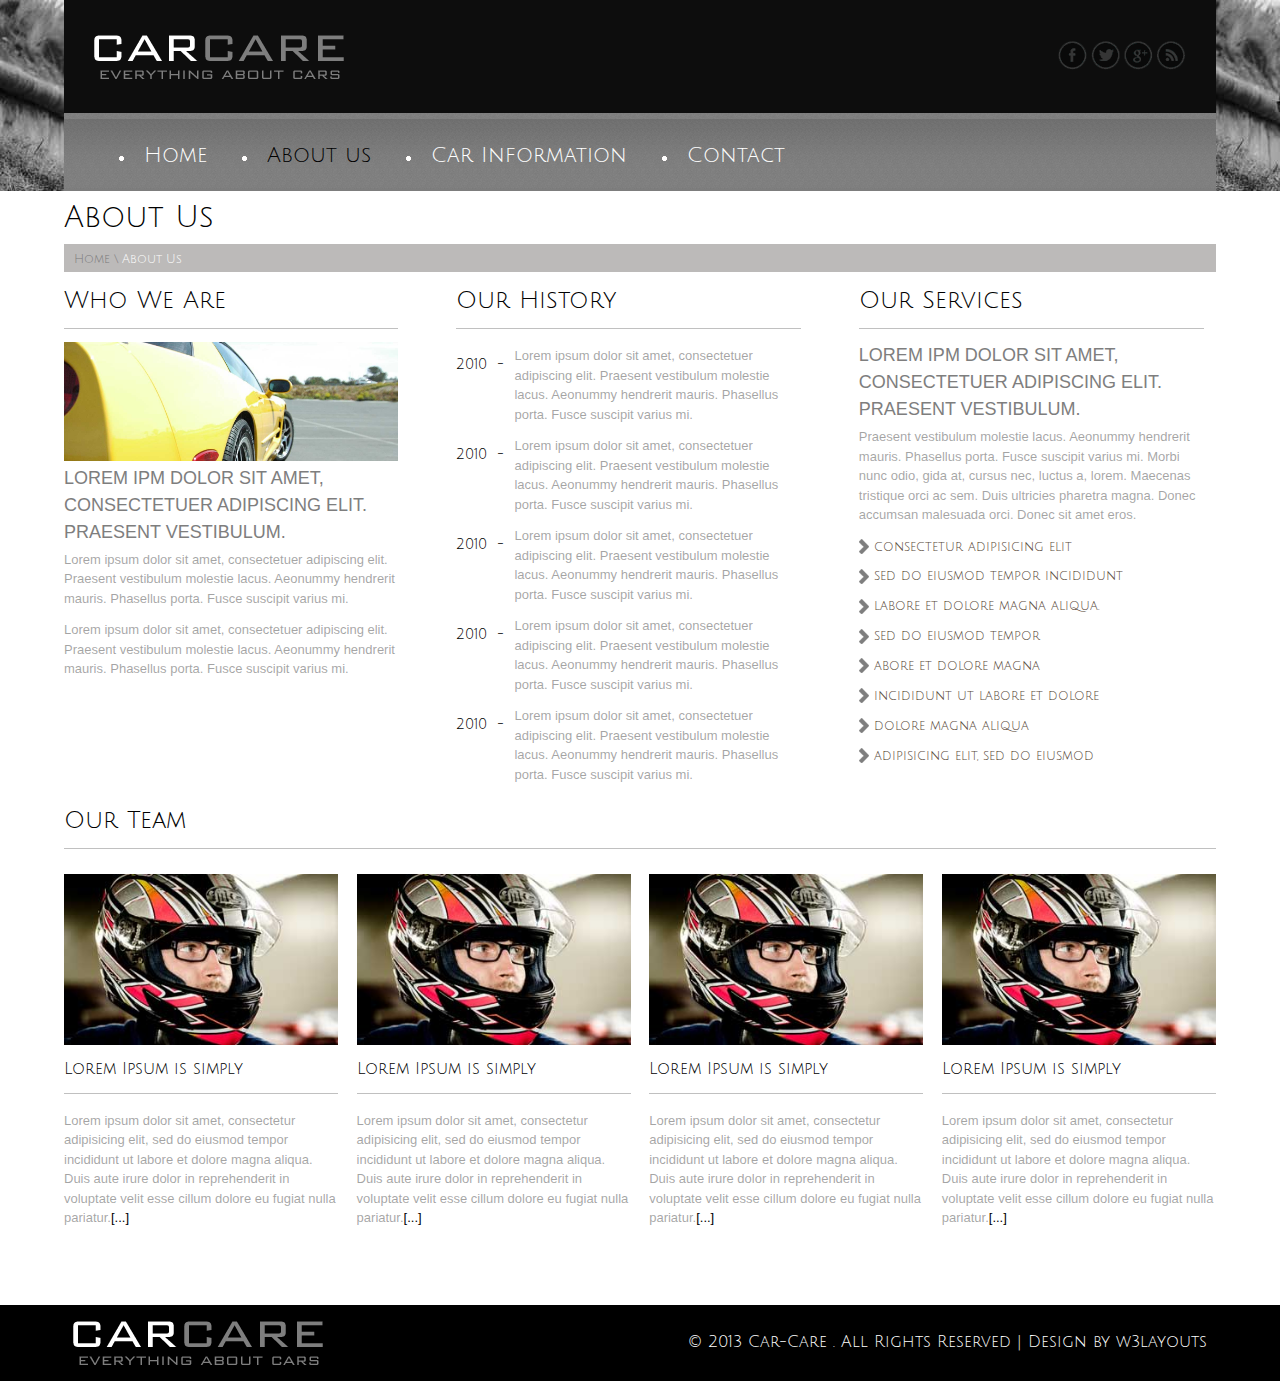
==== commit c6ffcfa4: "edit nav" ====
--- a/about.html
+++ b/about.html
@@ -40,8 +40,7 @@
 				<ul>
 					<li><a href="index.html">Home</a></li>
 					<li class="active"><a href="about.html">About us</a></li>
-					<li><a href="services.html">Services</a></li>
-					<li><a href="blog.html">Blog</a></li>
+					<li><a href="carInformation.html">Car Information</a></li>
 					<li><a href="contact.html">Contact</a></li>
 				</ul>
 			</div>
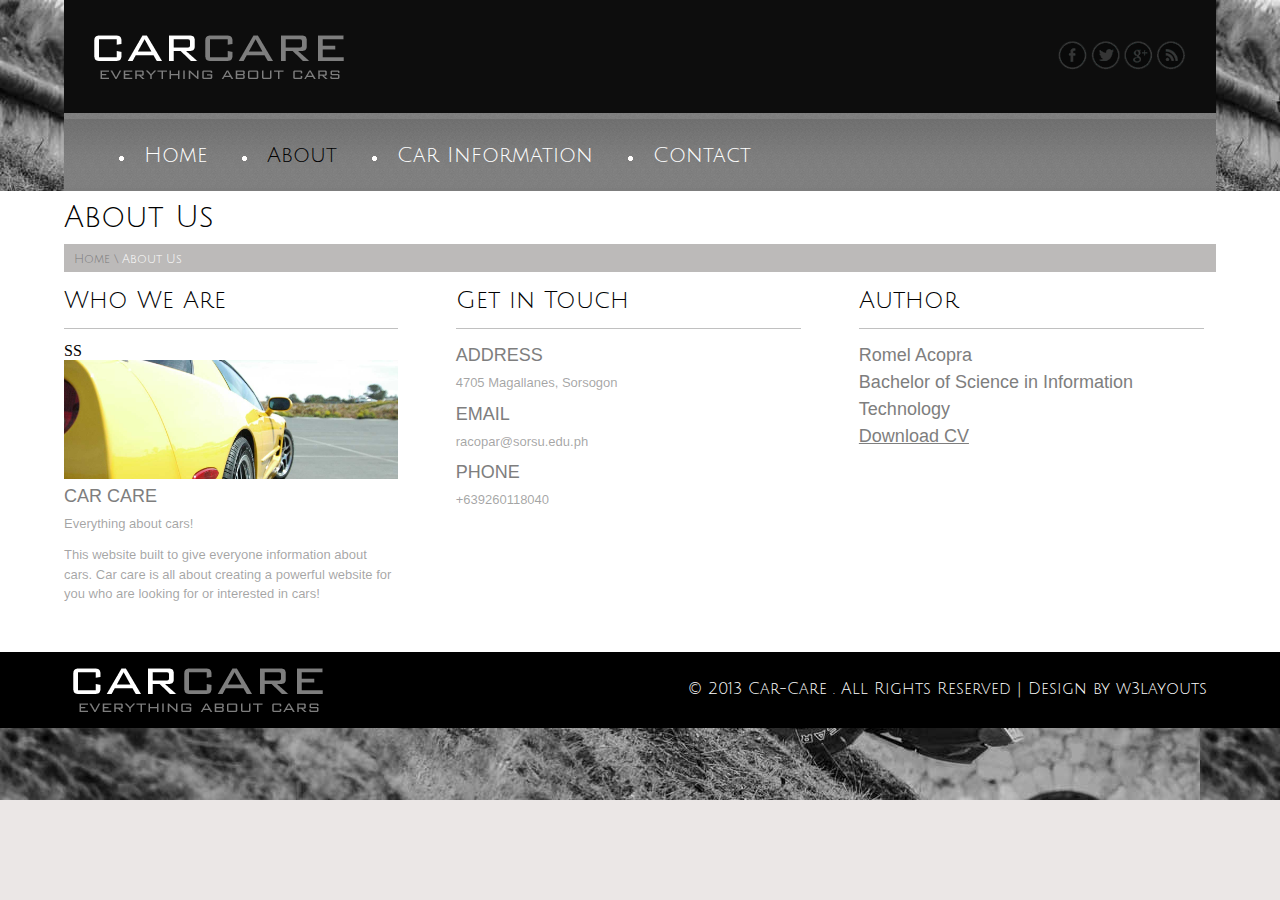
==== commit 451cd29c: "update about.html, update titles, and descriptions" ====
--- a/about.html
+++ b/about.html
@@ -39,7 +39,7 @@
 			<div class="top-nav">
 				<ul>
 					<li><a href="index.html">Home</a></li>
-					<li class="active"><a href="about.html">About us</a></li>
+					<li class="active"><a href="about.html">About</a></li>
 					<li><a href="carInformation.html">Car Information</a></li>
 					<li><a href="contact.html">Contact</a></li>
 				</ul>
@@ -59,94 +59,35 @@
 								</div>
 								<div class="about-topgrids">
 									<div class="about-topgrid1">
-										<h3>Who We Are</h3>
+										<h3>Who We Are</h3>SS
 										<img src="images/01.jpg" title="name"/>
-										<h4>LOREM IPM DOLOR SIT AMET, CONSECTETUER ADIPISCING ELIT. PRAESENT VESTIBULUM.</h4>
-										<p>Lorem ipsum dolor sit amet, consectetuer adipiscing elit. Praesent vestibulum molestie lacus. Aeonummy hendrerit mauris. Phasellus porta. Fusce suscipit varius mi.</p>
-										<p>Lorem ipsum dolor sit amet, consectetuer adipiscing elit. Praesent vestibulum molestie lacus. Aeonummy hendrerit mauris. Phasellus porta. Fusce suscipit varius mi.</p>
+										<h4>CAR CARE</h4>
+										<p>Everything about cars!</p>
+										<p>This website built to give everyone information about cars. Car care is all about creating a powerful website for you who are looking for or interested in cars!</p>
 									</div>
 								</div>
+
 								<div class="about-histore">
-									<h3>Our History</h3>
-									<div class="historey-lines">
-										<ul>
-											<li><span>2010 &nbsp;-</span></li>
-											<li><p>Lorem ipsum dolor sit amet, consectetuer adipiscing elit. Praesent vestibulum molestie lacus. Aeonummy hendrerit mauris. Phasellus porta. Fusce suscipit varius mi.</p></li>
-											<div class="clear"> </div>
-										</ul>
-									</div>
-									<div class="historey-lines">
-										<ul>
-											<li><span>2010 &nbsp;-</span></li>
-											<li><p>Lorem ipsum dolor sit amet, consectetuer adipiscing elit. Praesent vestibulum molestie lacus. Aeonummy hendrerit mauris. Phasellus porta. Fusce suscipit varius mi.</p></li>
-											<div class="clear"> </div>
-										</ul>
-									</div>
-									<div class="historey-lines">
-										<ul>
-											<li><span>2010 &nbsp;-</span></li>
-											<li><p>Lorem ipsum dolor sit amet, consectetuer adipiscing elit. Praesent vestibulum molestie lacus. Aeonummy hendrerit mauris. Phasellus porta. Fusce suscipit varius mi.</p></li>
-											<div class="clear"> </div>
-										</ul>
-									</div>
-									<div class="historey-lines">
-										<ul>
-											<li><span>2010 &nbsp;-</span></li>
-											<li><p>Lorem ipsum dolor sit amet, consectetuer adipiscing elit. Praesent vestibulum molestie lacus. Aeonummy hendrerit mauris. Phasellus porta. Fusce suscipit varius mi.</p></li>
-											<div class="clear"> </div>
-										</ul>
-									</div>
-									<div class="historey-lines">
-										<ul>
-											<li><span>2010 &nbsp;-</span></li>
-											<li><p>Lorem ipsum dolor sit amet, consectetuer adipiscing elit. Praesent vestibulum molestie lacus. Aeonummy hendrerit mauris. Phasellus porta. Fusce suscipit varius mi.</p></li>
-											<div class="clear"> </div>
-										</ul>
-									</div>
+									<h3>Get in Touch</h3>
+									<h4>ADDRESS</h4>
+									<P>4705 Magallanes, Sorsogon</P>
+									<h4>EMAIL</h4>
+									<p>racopar@sorsu.edu.ph</p>
+									<h4>PHONE</h4>
+									<p>+639260118040</p>
 									<div class="clear"> </div>
 								</div>
 								<div class="about-services">
-									<h3>Our Services</h3>
-									<h4>LOREM IPM DOLOR SIT AMET, CONSECTETUER ADIPISCING ELIT. PRAESENT VESTIBULUM.</h4>
-									<p>Praesent vestibulum molestie lacus. Aeonummy hendrerit mauris. Phasellus porta. Fusce suscipit varius mi. Morbi nunc odio, gida at, cursus nec, luctus a, lorem. Maecenas tristique orci ac sem. Duis ultricies pharetra magna. Donec accumsan malesuada orci. Donec sit amet eros.</p>
-									<ul>
-										<li><a href="#"><img src="images/marker1.png"> consectetur adipisicing elit</a></li>
-										<li><a href="#"><img src="images/marker1.png"> sed do eiusmod tempor incididunt</a></li>
-										<li><a href="#"><img src="images/marker1.png"> labore et dolore magna aliqua.</a></li>
-										<li><a href="#"><img src="images/marker1.png"> sed do eiusmod tempor</a></li>
-										<li><a href="#"><img src="images/marker1.png"> abore et dolore magna</a></li>
-										<li><a href="#"><img src="images/marker1.png"> incididunt ut labore et dolore</a></li>
-										<li><a href="#"><img src="images/marker1.png"> dolore magna aliqua</a></li>
-										<li><a href="#"><img src="images/marker1.png"> adipisicing elit, sed do eiusmod</a></li>
-										<div class="clear"> </div>
-									</ul>
+									<h3>Author</h3>
+									<h4>Romel Acopra</h4>
+									<h4>Bachelor of Science in Information Technology</h4>
+									<a download="" href="pdf/Romel-CV.pdf" class="button button-flex">
+										<h4><u>Download CV</u></h4>
+									</a>
 								</div>
+
 								<div class="clear"> </div>
-								<div class="ourteam">
-									<h3>Our Team</h3>
-									<div class="section group">
-										<div class="grid_1_of_4 images_1_of_4">
-											 <img src="images/w1.jpg">
-											 <h3>Lorem Ipsum is simply </h3>
-											 <p>Lorem ipsum dolor sit amet, consectetur adipisicing elit, sed do eiusmod tempor incididunt ut labore et dolore magna aliqua. Duis aute irure dolor in reprehenderit in voluptate velit esse cillum dolore eu fugiat nulla pariatur.<a href="#">[...]</a></p>
-										</div>
-										<div class="grid_1_of_4 images_1_of_4">
-											 <img src="images/w1.jpg">
-											 <h3>Lorem Ipsum is simply </h3>
-											 <p>Lorem ipsum dolor sit amet, consectetur adipisicing elit, sed do eiusmod tempor incididunt ut labore et dolore magna aliqua. Duis aute irure dolor in reprehenderit in voluptate velit esse cillum dolore eu fugiat nulla pariatur.<a href="#">[...]</a></p>
-										</div>
-										<div class="grid_1_of_4 images_1_of_4">
-											 <img src="images/w1.jpg">
-											 <h3>Lorem Ipsum is simply </h3>
-											 <p>Lorem ipsum dolor sit amet, consectetur adipisicing elit, sed do eiusmod tempor incididunt ut labore et dolore magna aliqua. Duis aute irure dolor in reprehenderit in voluptate velit esse cillum dolore eu fugiat nulla pariatur.<a href="#">[...]</a></p>
-										</div>
-										<div class="grid_1_of_4 images_1_of_4">
-											 <img src="images/w1.jpg">
-											 <h3>Lorem Ipsum is simply </h3>
-											 <p>Lorem ipsum dolor sit amet, consectetur adipisicing elit, sed do eiusmod tempor incididunt ut labore et dolore magna aliqua. Duis aute irure dolor in reprehenderit in voluptate velit esse cillum dolore eu fugiat nulla pariatur.<a href="#">[...]</a></p>
-										</div>
-									</div>
-								</div>
+						
 							</div>
 							<!---end-about--->
 							<div class="clear"> </div>
--- a/css/style.css
+++ b/css/style.css
@@ -364,6 +364,7 @@
 }
 .gallery li a img{
 	display:block;
+	height: 100px;
 }
 /*---footer---*/
 .footer{
@@ -481,13 +482,13 @@
 	border-bottom: 1px solid silver;
 	margin-bottom: 13px;
 }
-.about-services h4{
+.about-services h4, .about-histore h4{
 	color: #7E7E7E;
 	font-family: "Helvetica Neue",Helvetica,Arial,sans-serif;
 	font-size: 18px;
 	line-height: 1.5em;
 }
-.about-services p{
+.about-services p, .about-histore p{
 	font-size: 0.8125em;
 	color: rgba(85, 85, 85, 0.53);
 	line-height: 1.5em;
@@ -701,6 +702,10 @@
 .Project-gallery a {
 	background:none;
 }
+.Project-gallery img {
+	width: 100%;
+	height: 250px;
+}
 .service-pagenation{
 	text-align: center;
 	margin-top: 30px;
